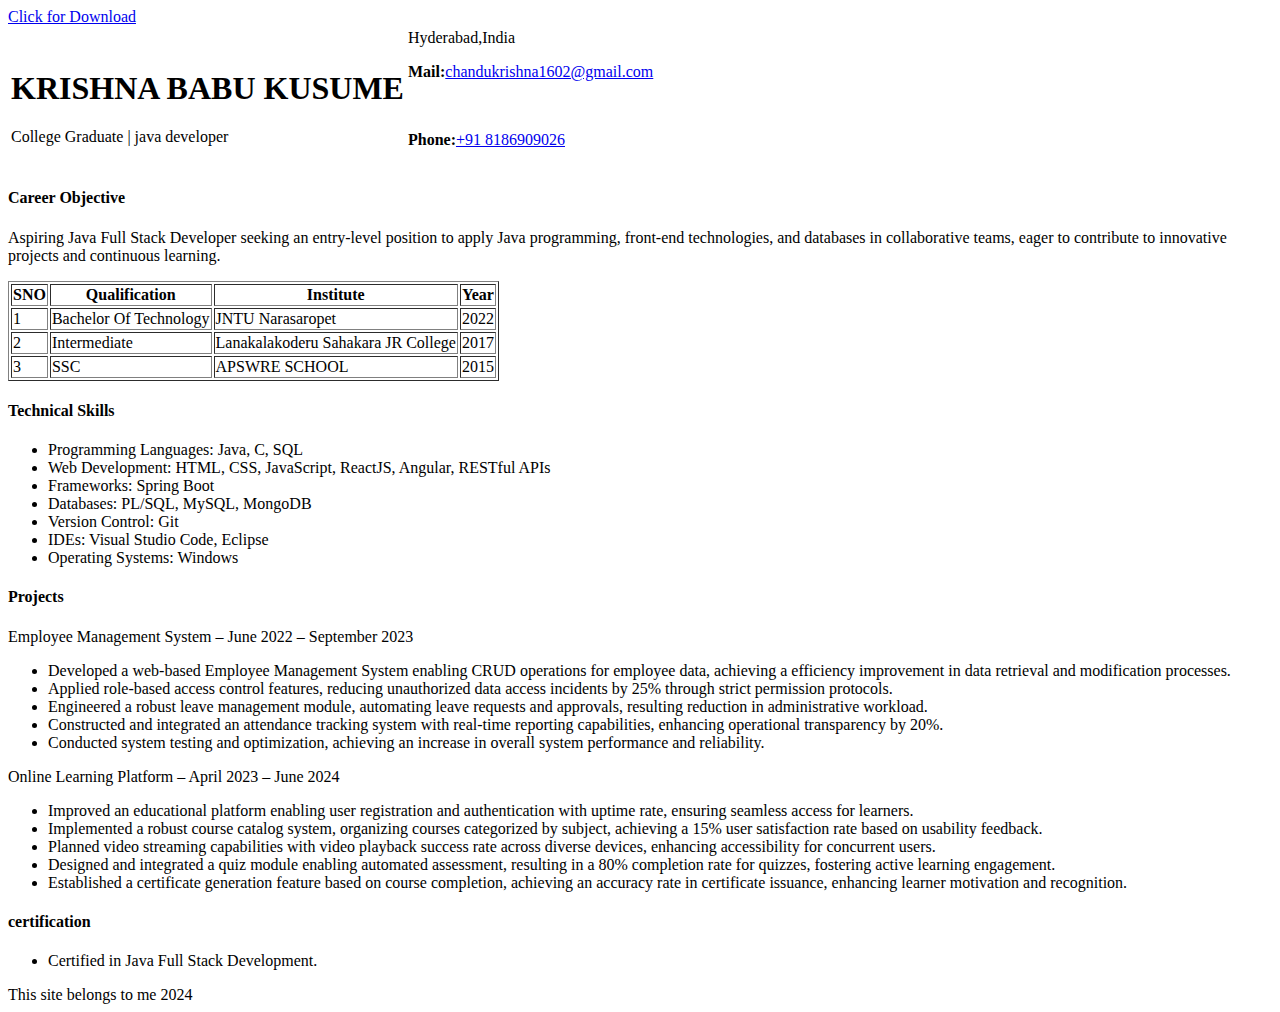
==== html/classes/Resume/index.html @ 6960d16b "update" ====
<!DOCTYPE html>
<html lang="en">
<head>
  <meta charset="UTF-8">
  <meta name="viewport" content="width=device-width, initial-scale=1.0">
  <title>My Resume</title>
  <link rel="stylesheet" href="style.css">
</head>
<body>
  <a href="./KRISHNA BABU KUSUME.pdf" download>Click for Download</a>
  <header>
    <table id="tables">
      <tr>
        <td>
          <div><h1>KRISHNA BABU KUSUME</h1>
            <span>
              College Graduate | java developer
            </span>
            
          </div>
        </td>
        <td>
          <div>
           
            
                Hyderabad,India<br>
                
                <p><strong>Mail:</strong><a href="mailto:chandukrishna1602@gmail.com">chandukrishna1602@gmail.com</a></p><br>
                <p><strong>Phone:</strong><a href="tel: +91 8186909026">+91 8186909026</a></p>
            
            
           
          </div>
         
          
        </td>
      </tr>
    </table>
  </header>
  <main>
    <div id="career">
      <h4>Career Objective</h4>
      <p>Aspiring Java Full Stack Developer seeking an entry-level position to apply Java programming, front-end technologies, and 
        databases in collaborative teams, eager to contribute to innovative projects and continuous learning.</p>
    </div>
    <div id="education">
      <table border="1">
       <tr>
        <th>SNO</th>
        <th>Qualification</th>
        <th>Institute</th>
        <th>Year</th>
       </tr>
       <tr>
        <td>1</td>
        <td>Bachelor Of Technology</td>
        <td>JNTU Narasaropet</td>
        <td>2022</td>
       </tr>
       <tr>
        <td>2</td>
        <td>Intermediate</td>
        <td>Lanakalakoderu Sahakara JR College</td>
        <td>2017</td>
       </tr>
       <tr>
        <td>3</td>
        <td>SSC</td>
        <td>APSWRE SCHOOL </td>
        <td>2015</td>
       </tr>
      </table>
    </div>
    <div id=" technical skills">
      <h4>Technical Skills</h4>
      <ul>
        <li>Programming Languages: Java, C, SQL </li>
        <li>Web Development: HTML, CSS, JavaScript, ReactJS, Angular, RESTful APIs </li>
        <li>Frameworks: Spring Boot </li>
        <li>Databases: PL/SQL, MySQL, MongoDB</li>
        <li>Version Control: Git </li>
        <li>IDEs: Visual Studio Code, Eclipse </li>
        <li>Operating Systems: Windows </li>
      </ul>
    </div>
    <div id="projcts">
      <h4>Projects</h4>
      <p>Employee Management System – June 2022 – September 2023</p>
      <ul>
        <li>Developed a web-based Employee Management System enabling CRUD operations for employee data, achieving a 
          efficiency improvement in data retrieval and modification processes.</li>
        <li>Applied role-based access control features, reducing unauthorized data access incidents by 25% through strict 
          permission protocols. </li>
        <li>Engineered a robust leave management module, automating leave requests and approvals, resulting reduction in 
          administrative workload. </li>
        <li>Constructed and integrated an attendance tracking system with real-time reporting capabilities, enhancing 
          operational transparency by 20%. </li>
        <li>Conducted system testing and optimization, achieving an increase in overall system performance and reliability. </li>
      </ul>

      <p>Online Learning Platform – April 2023 – June 2024</p>
      <ul>
        <li>Improved an educational platform enabling user registration and authentication with uptime rate, ensuring seamless 
          access for learners.</li>
        <li>Implemented a robust course catalog system, organizing courses categorized by subject, achieving a 15% user 
          satisfaction rate based on usability feedback. </li>
        <li>Planned video streaming capabilities with video playback success rate across diverse devices, enhancing 
          accessibility for concurrent users.</li>
        <li>Designed and integrated a quiz module enabling automated assessment, resulting in a 80% completion rate for 
          quizzes, fostering active learning engagement.</li>
        <li>Established a certificate generation feature based on course completion, achieving an accuracy rate in certificate 
          issuance, enhancing learner motivation and recognition. </li>
      </ul>
    </div>
    <div id="certification">
      <h4>certification</h4>
      <ul>
        <li>Certified in Java Full Stack Development.</li>
      </ul>
    </div>
  </main>
  <footer>
    This site belongs to me 2024
  </footer>
</body>
</html>
---- html/classes/Resume/style.css ----
.tables{
justify-content: space-between;

}
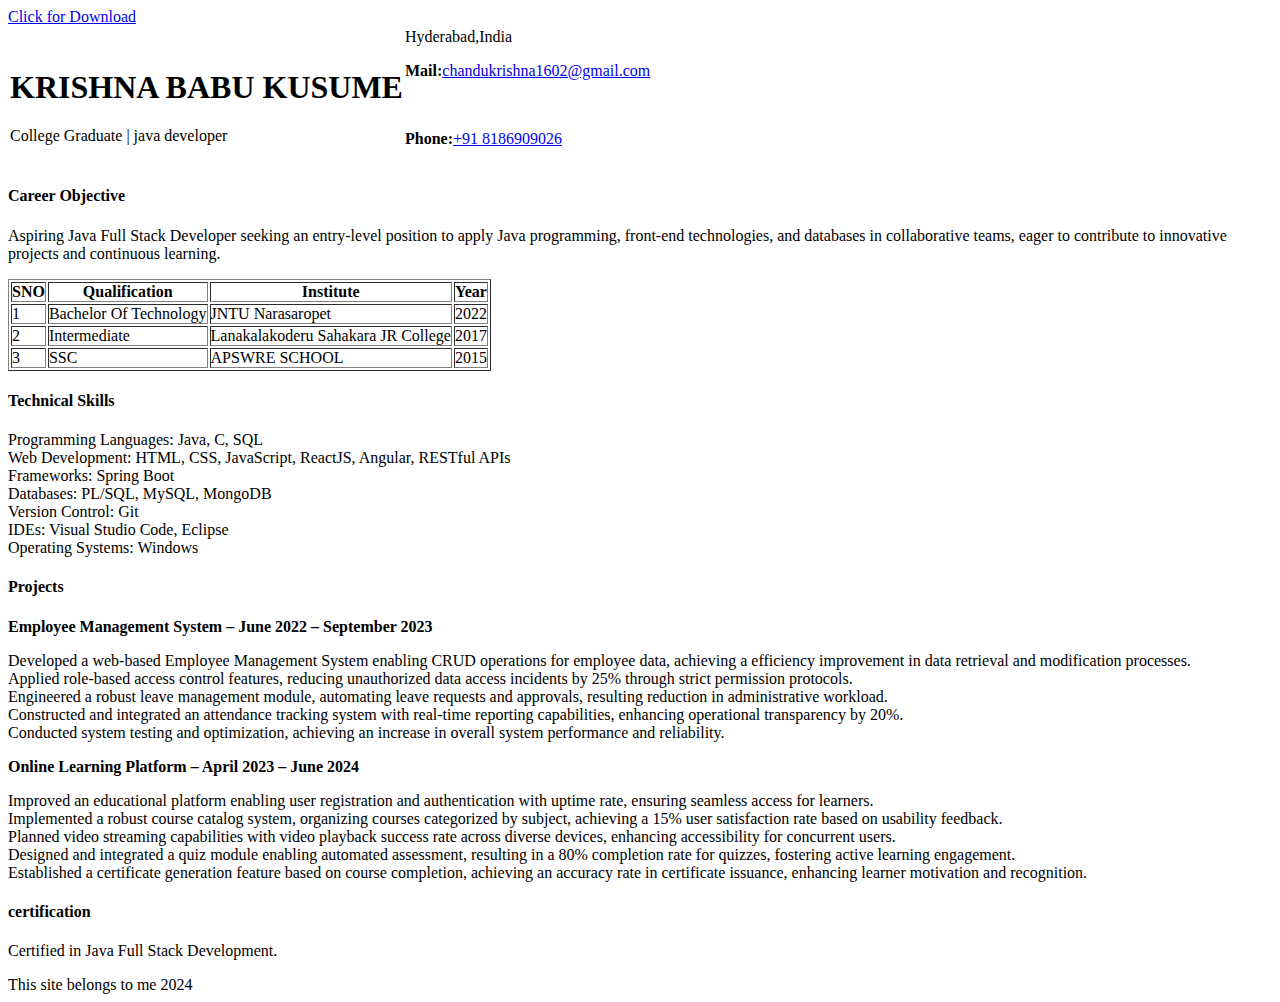
==== commit 662b4d20: "update" ====
--- a/html/classes/Resume/index.html
+++ b/html/classes/Resume/index.html
@@ -85,7 +85,7 @@
     </div>
     <div id="projcts">
       <h4>Projects</h4>
-      <p>Employee Management System – June 2022 – September 2023</p>
+      <p><strong>Employee Management System – June 2022 – September 2023</strong></p>
       <ul>
         <li>Developed a web-based Employee Management System enabling CRUD operations for employee data, achieving a 
           efficiency improvement in data retrieval and modification processes.</li>
@@ -98,7 +98,7 @@
         <li>Conducted system testing and optimization, achieving an increase in overall system performance and reliability. </li>
       </ul>
 
-      <p>Online Learning Platform – April 2023 – June 2024</p>
+      <p><strong>Online Learning Platform – April 2023 – June 2024</strong></p>
       <ul>
         <li>Improved an educational platform enabling user registration and authentication with uptime rate, ensuring seamless 
           access for learners.</li>
--- a/html/classes/Resume/style.css
+++ b/html/classes/Resume/style.css
@@ -1,4 +1,9 @@
 .tables{
 justify-content: space-between;
 
+}
+*{
+  padding: 0%;
+
+  
 }